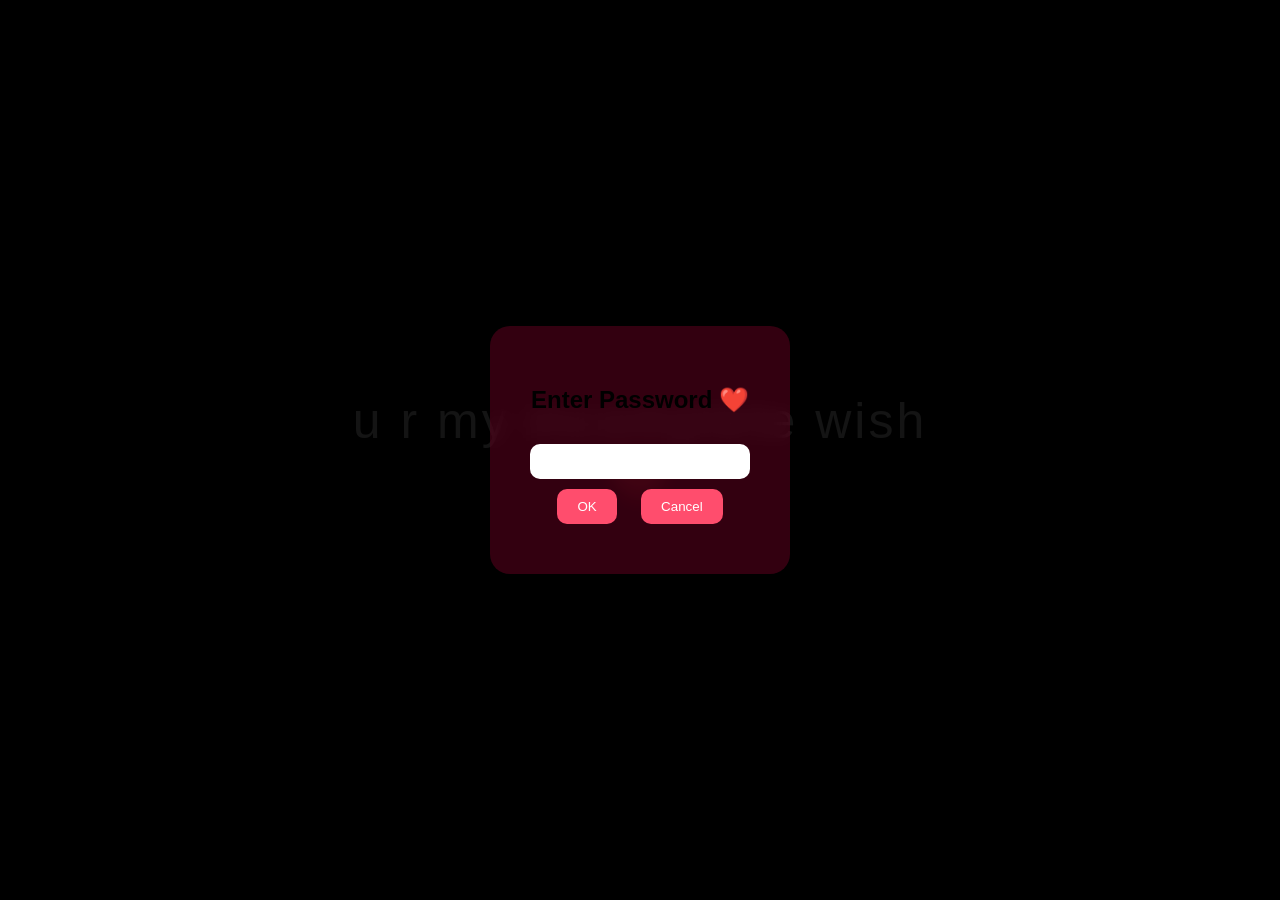
==== index.html @ 12569f01 "Update index.html" ====
<!DOCTYPE html>
<html lang="en">
<head>
<meta charset="UTF-8">
<title>Private Page ❤️</title>

<style>
body {
  margin: 0;
  height: 100vh;
  display: flex;
  justify-content: center;
  align-items: center;
  font-family: Arial, sans-serif;
  background: black;
  overflow: hidden;
}

/* 💔 BACKGROUND TEXT */
body::before {
  content: "u r my incomplete wish 💔";
  position: absolute;
  top: 50%;
  left: 50%;
  transform: translate(-50%, -50%);
  font-size: 50px;
  color: rgba(255,255,255,0.08);
  text-align: center;
  letter-spacing: 3px;
}

/* 💖 BOX */
.box {
  position: relative;
  z-index: 2;
  background: rgba(255, 0, 80, 0.2);
  padding: 40px;
  border-radius: 20px;
  text-align: center;
  backdrop-filter: blur(10px);
}

/* 🔐 INPUT */
input {
  padding: 10px;
  border-radius: 10px;
  border: none;
  outline: none;
  margin-top: 10px;
  width: 200px;
}

/* 🔘 BUTTONS */
button {
  padding: 10px 20px;
  margin: 10px;
  border: none;
  border-radius: 10px;
  background: #ff4d6d;
  color: white;
  cursor: pointer;
}

button:hover {
  transform: scale(1.05);
}
</style>
</head>

<body>

<div class="box">
  <h2>Enter Password ❤️</h2>
  <input type="password" id="password">
  <br>
  <button onclick="checkPassword()">OK</button>
  <button onclick="goBack()">Cancel</button>
</div>

<script>
function checkPassword(){
  if(document.getElementById("password").value === "khusheadii"){
    window.location.href="birthday.html";
  } else {
    alert("Wrong Password ❌");
  }
}

function goBack(){
  window.history.back();
}
</script>

</body>
</html>
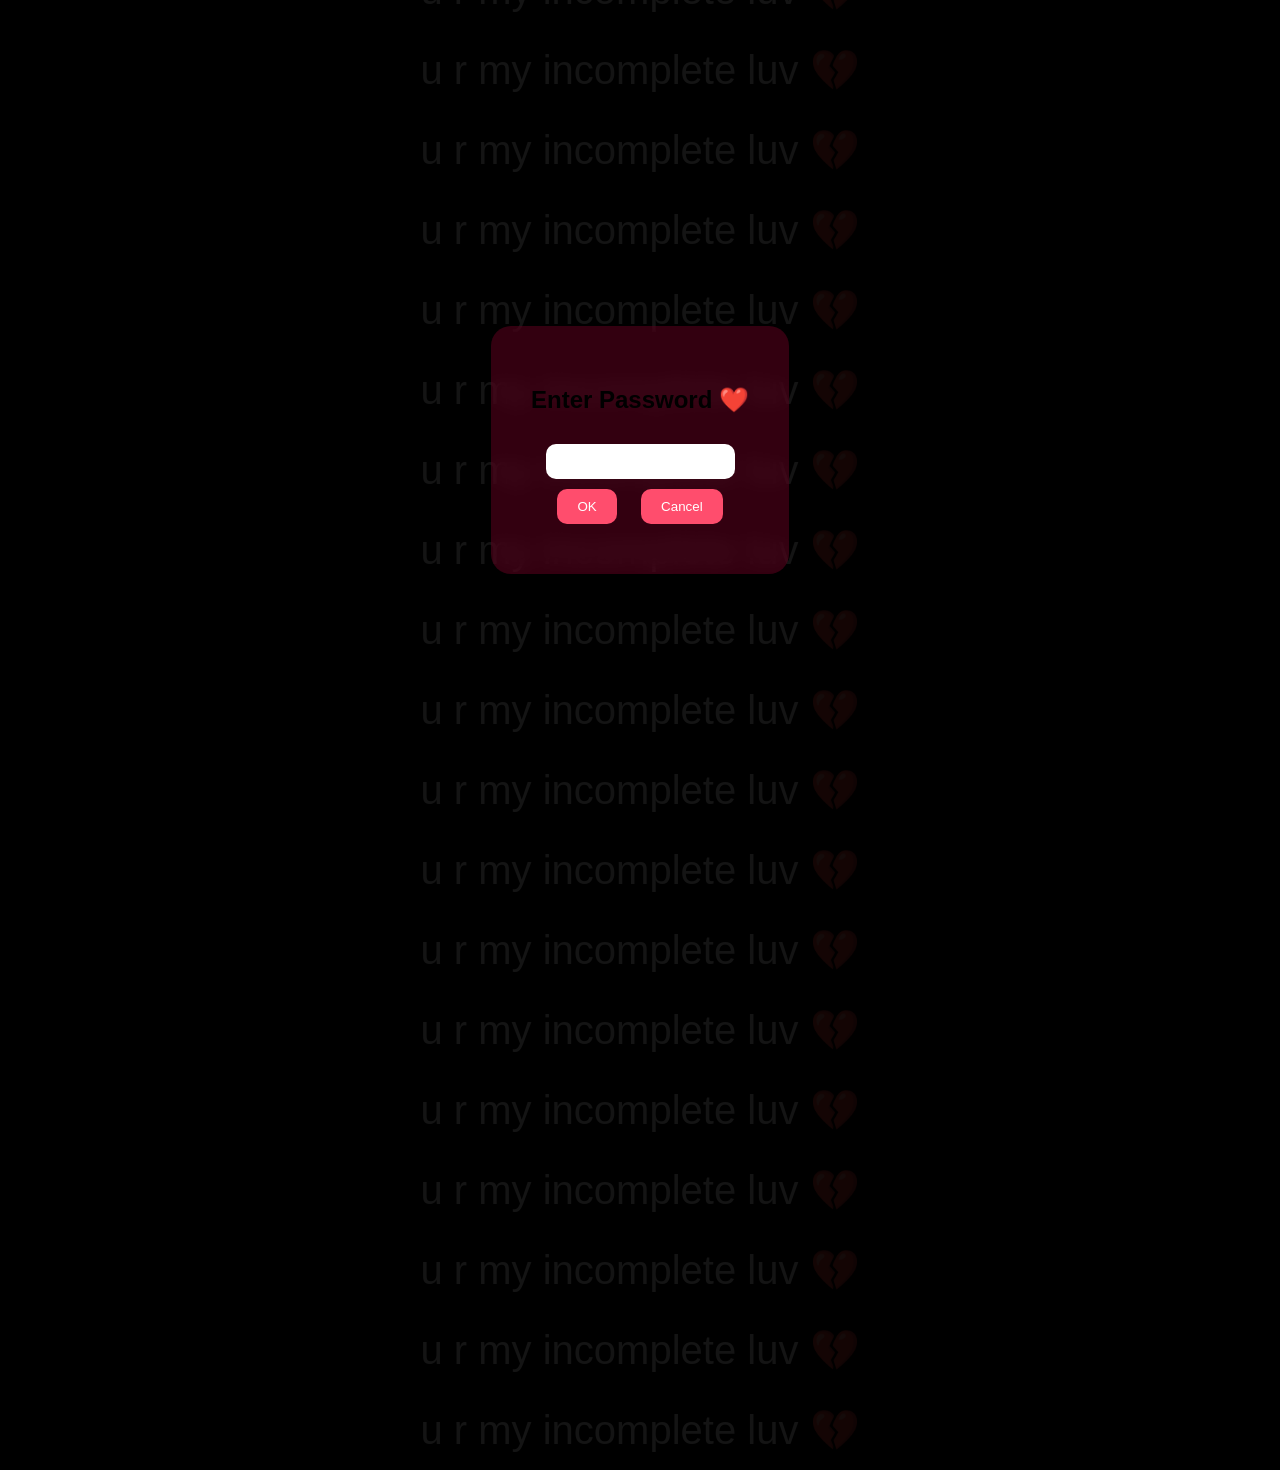
==== commit 69b3f7c7: "Update index.html" ====
--- a/index.html
+++ b/index.html
@@ -8,25 +8,33 @@
 body {
   margin: 0;
   height: 100vh;
+  overflow: hidden;
+  background: black;
+  font-family: Arial, sans-serif;
   display: flex;
   justify-content: center;
   align-items: center;
-  font-family: Arial, sans-serif;
-  background: black;
-  overflow: hidden;
 }
 
-/* 💔 BACKGROUND TEXT */
-body::before {
-  content: "u r my incomplete wish 💔";
+/* 💔 SCROLLING TEXT BACKGROUND */
+.background-text {
   position: absolute;
-  top: 50%;
-  left: 50%;
-  transform: translate(-50%, -50%);
-  font-size: 50px;
+  width: 100%;
+  height: 200%;
   color: rgba(255,255,255,0.08);
+  font-size: 40px;
   text-align: center;
-  letter-spacing: 3px;
+  line-height: 80px;
+  animation: scrollText 10s linear infinite;
+}
+
+@keyframes scrollText {
+  from {
+    transform: translateY(0%);
+  }
+  to {
+    transform: translateY(-50%);
+  }
 }
 
 /* 💖 BOX */
@@ -47,10 +55,9 @@
   border: none;
   outline: none;
   margin-top: 10px;
-  width: 200px;
 }
 
-/* 🔘 BUTTONS */
+/* 🔘 BUTTON */
 button {
   padding: 10px 20px;
   margin: 10px;
@@ -60,15 +67,40 @@
   color: white;
   cursor: pointer;
 }
-
-button:hover {
-  transform: scale(1.05);
-}
 </style>
 </head>
 
 <body>
 
+<!-- 💔 REPEATED TEXT -->
+<div class="background-text">
+  u r my incomplete luv 💔<br>
+  u r my incomplete luv 💔<br>
+  u r my incomplete luv 💔<br>
+  u r my incomplete luv 💔<br>
+  u r my incomplete luv 💔<br>
+  u r my incomplete luv 💔<br>
+  u r my incomplete luv 💔<br>
+  u r my incomplete luv 💔<br>
+  u r my incomplete luv 💔<br>
+  u r my incomplete luv 💔<br>
+  u r my incomplete luv 💔<br>
+  u r my incomplete luv 💔<br>
+  u r my incomplete luv 💔<br>
+  u r my incomplete luv 💔<br>
+  u r my incomplete luv 💔<br>
+  u r my incomplete luv 💔<br>
+  u r my incomplete luv 💔<br>
+  u r my incomplete luv 💔<br>
+  u r my incomplete luv 💔<br>
+  u r my incomplete luv 💔<br>
+  u r my incomplete luv 💔<br>
+  u r my incomplete luv 💔<br>
+  u r my incomplete luv 💔<br>
+  u r my incomplete luv 💔
+</div>
+
+<!-- 🔐 PASSWORD BOX -->
 <div class="box">
   <h2>Enter Password ❤️</h2>
   <input type="password" id="password">
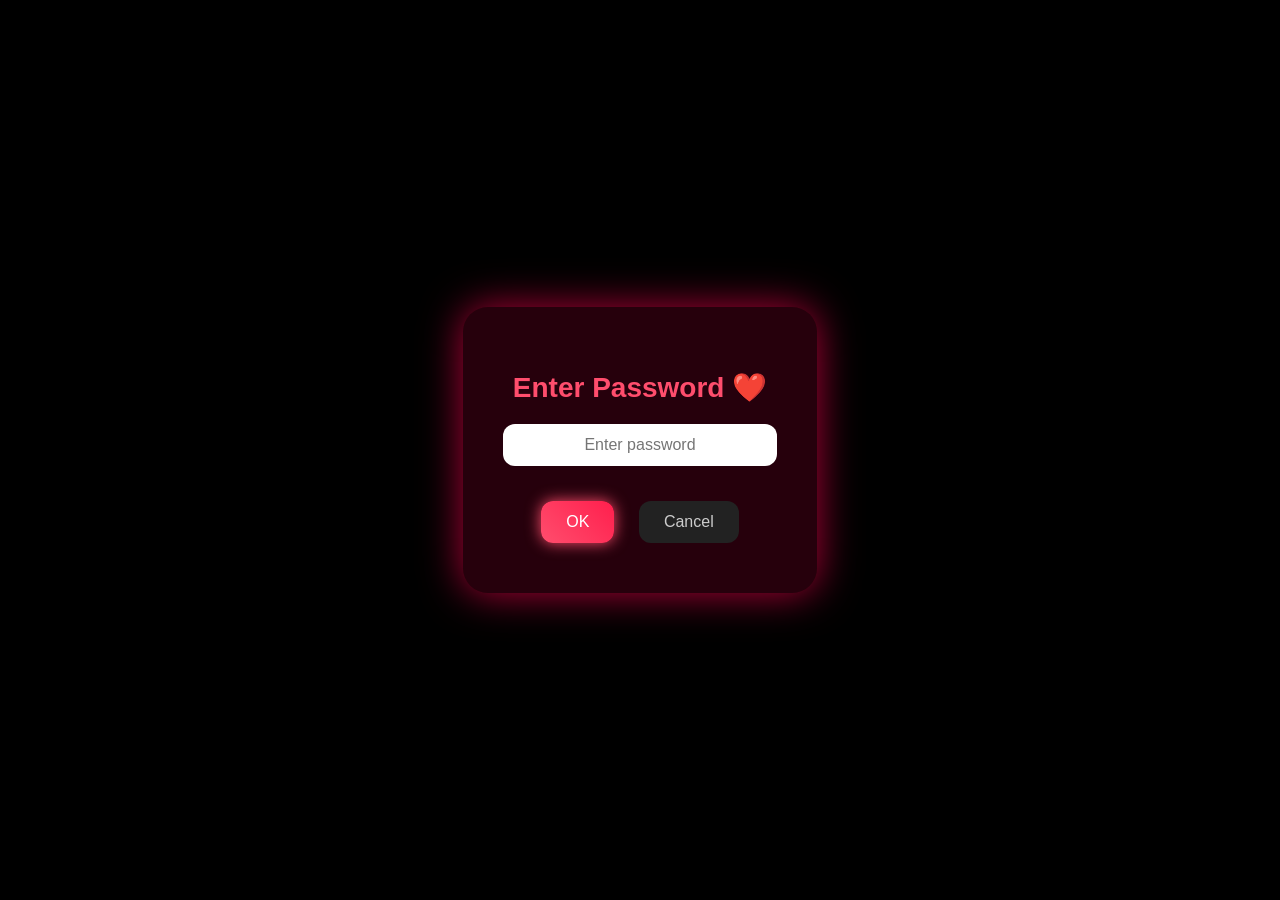
==== commit 2f48557c: "Update index.html" ====
--- a/index.html
+++ b/index.html
@@ -1,127 +1,134 @@
 <!DOCTYPE html>
 <html lang="en">
 <head>
-<meta charset="UTF-8">
-<title>Private Page ❤️</title>
+  <meta charset="UTF-8">
+  <title>Private ❤️</title>
 
-<style>
-body {
-  margin: 0;
-  height: 100vh;
-  overflow: hidden;
-  background: black;
-  font-family: Arial, sans-serif;
-  display: flex;
-  justify-content: center;
-  align-items: center;
-}
+  <style>
+    body {
+      margin: 0;
+      height: 100vh;
+      display: flex;
+      justify-content: center;
+      align-items: center;
+      font-family: Arial, sans-serif;
+      overflow: hidden;
+      background: black;
+    }
 
-/* 💔 SCROLLING TEXT BACKGROUND */
-.background-text {
-  position: absolute;
-  width: 100%;
-  height: 200%;
-  color: rgba(255,255,255,0.08);
-  font-size: 40px;
-  text-align: center;
-  line-height: 80px;
-  animation: scrollText 10s linear infinite;
-}
+    /* ❤️ Animated Hearts Background */
+    body::before {
+      content: "";
+      position: absolute;
+      width: 100%;
+      height: 100%;
+      background: url("https://i.imgur.com/9bK0K7C.png");
+      animation: move 20s linear infinite;
+      opacity: 0.3;
+    }
 
-@keyframes scrollText {
-  from {
-    transform: translateY(0%);
-  }
-  to {
-    transform: translateY(-50%);
-  }
-}
+    @keyframes move {
+      from { background-position: 0 0; }
+      to { background-position: 0 1000px; }
+    }
 
-/* 💖 BOX */
-.box {
-  position: relative;
-  z-index: 2;
-  background: rgba(255, 0, 80, 0.2);
-  padding: 40px;
-  border-radius: 20px;
-  text-align: center;
-  backdrop-filter: blur(10px);
-}
+    /* 💎 Glass Box */
+    .box {
+      position: relative;
+      z-index: 1;
+      background: rgba(255, 0, 80, 0.15);
+      backdrop-filter: blur(15px);
+      padding: 40px;
+      border-radius: 25px;
+      text-align: center;
+      box-shadow: 0 0 40px rgba(255,0,80,0.7);
+    }
 
-/* 🔐 INPUT */
-input {
-  padding: 10px;
-  border-radius: 10px;
-  border: none;
-  outline: none;
-  margin-top: 10px;
-}
+    h2 {
+      margin-bottom: 20px;
+      color: #ff4d6d;
+      font-size: 28px;
+    }
 
-/* 🔘 BUTTON */
-button {
-  padding: 10px 20px;
-  margin: 10px;
-  border: none;
-  border-radius: 10px;
-  background: #ff4d6d;
-  color: white;
-  cursor: pointer;
-}
-</style>
+    input {
+      padding: 12px;
+      width: 250px;
+      border-radius: 12px;
+      border: none;
+      outline: none;
+      font-size: 16px;
+      text-align: center;
+    }
+
+    .buttons {
+      margin-top: 25px;
+    }
+
+    button {
+      padding: 12px 25px;
+      margin: 10px;
+      border: none;
+      border-radius: 12px;
+      font-size: 16px;
+      cursor: pointer;
+      transition: 0.3s;
+    }
+
+    /* ✅ OK Button */
+    .ok {
+      background: linear-gradient(45deg, #ff4d6d, #ff1f4d);
+      color: white;
+      box-shadow: 0 0 15px #ff4d6d;
+    }
+
+    .ok:hover {
+      transform: scale(1.1);
+      box-shadow: 0 0 25px #ff4d6d;
+    }
+
+    /* ❌ Cancel Button */
+    .cancel {
+      background: #222;
+      color: #ccc;
+    }
+
+    .cancel:hover {
+      background: #444;
+      transform: scale(1.1);
+    }
+  </style>
+
 </head>
 
 <body>
 
-<!-- 💔 REPEATED TEXT -->
-<div class="background-text">
-  u r my incomplete luv 💔<br>
-  u r my incomplete luv 💔<br>
-  u r my incomplete luv 💔<br>
-  u r my incomplete luv 💔<br>
-  u r my incomplete luv 💔<br>
-  u r my incomplete luv 💔<br>
-  u r my incomplete luv 💔<br>
-  u r my incomplete luv 💔<br>
-  u r my incomplete luv 💔<br>
-  u r my incomplete luv 💔<br>
-  u r my incomplete luv 💔<br>
-  u r my incomplete luv 💔<br>
-  u r my incomplete luv 💔<br>
-  u r my incomplete luv 💔<br>
-  u r my incomplete luv 💔<br>
-  u r my incomplete luv 💔<br>
-  u r my incomplete luv 💔<br>
-  u r my incomplete luv 💔<br>
-  u r my incomplete luv 💔<br>
-  u r my incomplete luv 💔<br>
-  u r my incomplete luv 💔<br>
-  u r my incomplete luv 💔<br>
-  u r my incomplete luv 💔<br>
-  u r my incomplete luv 💔
-</div>
+  <div class="box">
+    <h2>Enter Password ❤️</h2>
 
-<!-- 🔐 PASSWORD BOX -->
-<div class="box">
-  <h2>Enter Password ❤️</h2>
-  <input type="password" id="password">
-  <br>
-  <button onclick="checkPassword()">OK</button>
-  <button onclick="goBack()">Cancel</button>
-</div>
+    <input type="password" id="password" placeholder="Enter password">
 
-<script>
-function checkPassword(){
-  if(document.getElementById("password").value === "khusheadii"){
-    window.location.href="birthday.html";
-  } else {
-    alert("Wrong Password ❌");
-  }
-}
+    <div class="buttons">
+      <button class="ok" onclick="checkPassword()">OK</button>
+      <button class="cancel" onclick="goBack()">Cancel</button>
+    </div>
+  </div>
 
-function goBack(){
-  window.history.back();
-}
-</script>
+  <script>
+    function checkPassword() {
+      const correctPassword = "khusheadii";
+      const input = document.getElementById("password").value;
+
+      if (input === correctPassword) {
+        window.location.href = "birthday.html";
+      } else {
+        alert("Wrong Password ❌");
+      }
+    }
+
+    function goBack() {
+      window.history.back();
+    }
+  </script>
 
 </body>
 </html>
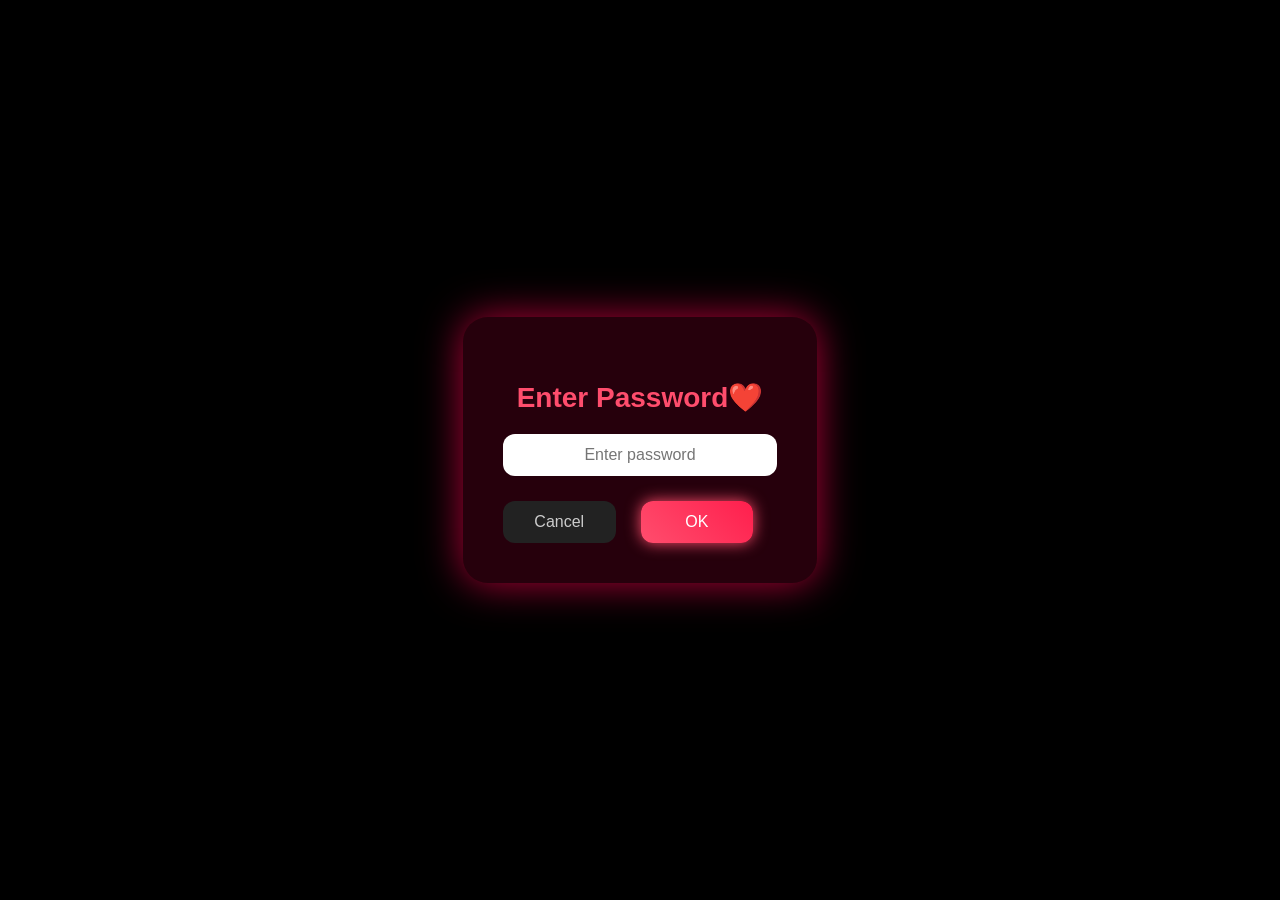
==== commit 31b2df00: "Update index.html" ====
--- a/index.html
+++ b/index.html
@@ -1,134 +1,140 @@
 <!DOCTYPE html>
 <html lang="en">
 <head>
-  <meta charset="UTF-8">
-  <title>Private ❤️</title>
+<meta charset="UTF-8">
+<title> UR DAY❤️</title>
 
-  <style>
-    body {
-      margin: 0;
-      height: 100vh;
-      display: flex;
-      justify-content: center;
-      align-items: center;
-      font-family: Arial, sans-serif;
-      overflow: hidden;
-      background: black;
-    }
+<style>
+body {
+  margin: 0;
+  height: 100vh;
+  display: flex;
+  justify-content: center;
+  align-items: center;
+  font-family: Arial, sans-serif;
+  overflow: hidden;
+  background: black;
+}
 
-    /* ❤️ Animated Hearts Background */
-    body::before {
-      content: "";
-      position: absolute;
-      width: 100%;
-      height: 100%;
-      background: url("https://i.imgur.com/9bK0K7C.png");
-      animation: move 20s linear infinite;
-      opacity: 0.3;
-    }
+/* ❤️ Animated Hearts Background */
+body::before {
+  content: "";
+  position: absolute;
+  width: 100%;
+  height: 100%;
+  background: url("https://i.imgur.com/9bK0K7C.png");
+  animation: move 20s linear infinite;
+  opacity: 0.3;
+}
 
-    @keyframes move {
-      from { background-position: 0 0; }
-      to { background-position: 0 1000px; }
-    }
+@keyframes move {
+  from { background-position: 0 0; }
+  to { background-position: 0 1000px; }
+}
 
-    /* 💎 Glass Box */
-    .box {
-      position: relative;
-      z-index: 1;
-      background: rgba(255, 0, 80, 0.15);
-      backdrop-filter: blur(15px);
-      padding: 40px;
-      border-radius: 25px;
-      text-align: center;
-      box-shadow: 0 0 40px rgba(255,0,80,0.7);
-    }
+/* 💎 Glass Box */
+.box {
+  position: relative;
+  z-index: 1;
+  background: rgba(255, 0, 80, 0.15);
+  backdrop-filter: blur(15px);
+  padding: 40px;
+  border-radius: 25px;
+  text-align: center;
+  box-shadow: 0 0 40px rgba(255,0,80,0.7);
+}
 
-    h2 {
-      margin-bottom: 20px;
-      color: #ff4d6d;
-      font-size: 28px;
-    }
+h2 {
+  margin-bottom: 20px;
+  color: #ff4d6d;
+  font-size: 28px;
+}
 
-    input {
-      padding: 12px;
-      width: 250px;
-      border-radius: 12px;
-      border: none;
-      outline: none;
-      font-size: 16px;
-      text-align: center;
-    }
+input {
+  padding: 12px;
+  width: 250px;
+  border-radius: 12px;
+  border: none;
+  outline: none;
+  font-size: 16px;
+  text-align: center;
+}
 
-    .buttons {
-      margin-top: 25px;
-    }
+/* 📦 BUTTON CONTAINER */
+.buttons {
+  display: flex;
+  justify-content: space-between;
+  width: 250px;
+  margin-top: 25px;
+}
 
-    button {
-      padding: 12px 25px;
-      margin: 10px;
-      border: none;
-      border-radius: 12px;
-      font-size: 16px;
-      cursor: pointer;
-      transition: 0.3s;
-    }
+/* 🔘 COMMON BUTTON */
+.buttons button {
+  width: 45%;
+  padding: 12px;
+  border: none;
+  border-radius: 12px;
+  font-size: 16px;
+  cursor: pointer;
+  transition: 0.3s;
+}
 
-    /* ✅ OK Button */
-    .ok {
-      background: linear-gradient(45deg, #ff4d6d, #ff1f4d);
-      color: white;
-      box-shadow: 0 0 15px #ff4d6d;
-    }
+/* ❌ Cancel LEFT */
+.cancel {
+  background: #222;
+  color: #ccc;
+}
 
-    .ok:hover {
-      transform: scale(1.1);
-      box-shadow: 0 0 25px #ff4d6d;
-    }
+.cancel:hover {
+  background: #444;
+  transform: scale(1.1);
+}
 
-    /* ❌ Cancel Button */
-    .cancel {
-      background: #222;
-      color: #ccc;
-    }
+/* ✅ OK RIGHT */
+.ok {
+  background: linear-gradient(45deg, #ff4d6d, #ff1f4d);
+  color: white;
+  box-shadow: 0 0 15px #ff4d6d;
+}
 
-    .cancel:hover {
-      background: #444;
-      transform: scale(1.1);
-    }
-  </style>
+.ok:hover {
+  transform: scale(1.1);
+  box-shadow: 0 0 25px #ff4d6d;
+}
+</style>
 
 </head>
 
 <body>
 
-  <div class="box">
-    <h2>Enter Password ❤️</h2>
+<div class="box">
+  <h2>Enter Password❤️</h2>
 
-    <input type="password" id="password" placeholder="Enter password">
+  <input type="password" id="password" placeholder="Enter password">
 
-    <div class="buttons">
-      <button class="ok" onclick="checkPassword()">OK</button>
-      <button class="cancel" onclick="goBack()">Cancel</button>
-    </div>
+  <!-- 🔘 BUTTONS -->
+  <div class="buttons">
+    <button class="cancel" onclick="goBack()">Cancel</button>
+    <button class="ok" onclick="checkPassword()">OK</button>
   </div>
+</div>
 
-  <script>
-    function checkPassword() {
-      const correctPassword = "khusheadii";
-      const input = document.getElementById("password").value;
+<script>
+function checkPassword() {
+  const correctPassword = "khusheadii";
+  const input = document.getElementById("password").value;
 
-      if (input === correctPassword) {
-        window.location.href = "birthday.html";
-      } else {
-        alert("Wrong Password ❌");
-      }
-    }
+  if (input === correctPassword) {
+    window.location.href = "birthday.html";
+  } else {
+    alert("Wrong Password ❌");
+  }
+}
 
-    function goBack() {
-      window.history.back();
-    }
-  </script>
+function goBack() {
+  window.history.back();
+}
+</script>
 
 </body>
 </html>
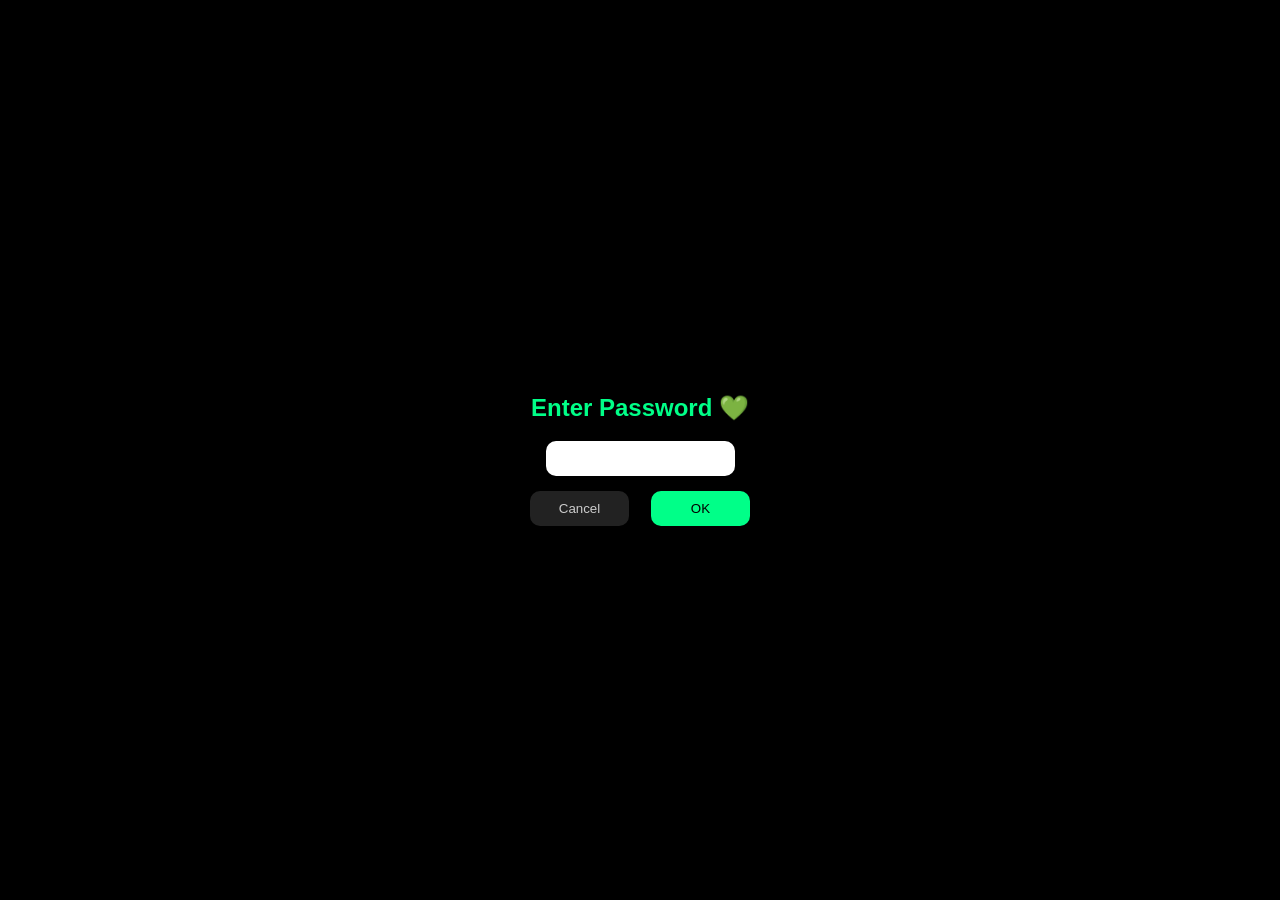
==== commit e384f96d: "Update index.html" ====
--- a/index.html
+++ b/index.html
@@ -2,7 +2,7 @@
 <html lang="en">
 <head>
 <meta charset="UTF-8">
-<title> UR DAY❤️</title>
+<title>Private ❤️</title>
 
 <style>
 body {
@@ -11,12 +11,12 @@
   display: flex;
   justify-content: center;
   align-items: center;
-  font-family: Arial, sans-serif;
+  background: black;
+  font-family: Arial;
   overflow: hidden;
-  background: black;
 }
 
-/* ❤️ Animated Hearts Background */
+/* ❤️ BG */
 body::before {
   content: "";
   position: absolute;
@@ -32,108 +32,71 @@
   to { background-position: 0 1000px; }
 }
 
-/* 💎 Glass Box */
+/* BOX */
 .box {
   position: relative;
-  z-index: 1;
-  background: rgba(255, 0, 80, 0.15);
-  backdrop-filter: blur(15px);
+  z-index: 2;
+  background: rgba(0,0,0,0.6);
   padding: 40px;
-  border-radius: 25px;
+  border-radius: 20px;
   text-align: center;
-  box-shadow: 0 0 40px rgba(255,0,80,0.7);
 }
 
 h2 {
-  margin-bottom: 20px;
-  color: #ff4d6d;
-  font-size: 28px;
+  color: #00ff88;
 }
 
+/* INPUT */
 input {
-  padding: 12px;
-  width: 250px;
-  border-radius: 12px;
+  padding: 10px;
+  border-radius: 10px;
   border: none;
-  outline: none;
-  font-size: 16px;
-  text-align: center;
 }
 
-/* 📦 BUTTON CONTAINER */
+/* BUTTONS */
 .buttons {
   display: flex;
   justify-content: space-between;
-  width: 250px;
-  margin-top: 25px;
+  width: 220px;
+  margin-top: 15px;
 }
 
-/* 🔘 COMMON BUTTON */
-.buttons button {
+button {
   width: 45%;
-  padding: 12px;
+  padding: 10px;
+  border-radius: 10px;
   border: none;
-  border-radius: 12px;
-  font-size: 16px;
   cursor: pointer;
-  transition: 0.3s;
 }
 
-/* ❌ Cancel LEFT */
-.cancel {
-  background: #222;
-  color: #ccc;
-}
-
-.cancel:hover {
-  background: #444;
-  transform: scale(1.1);
-}
-
-/* ✅ OK RIGHT */
-.ok {
-  background: linear-gradient(45deg, #ff4d6d, #ff1f4d);
-  color: white;
-  box-shadow: 0 0 15px #ff4d6d;
-}
-
-.ok:hover {
-  transform: scale(1.1);
-  box-shadow: 0 0 25px #ff4d6d;
-}
+.cancel { background:#222; color:#ccc; }
+.ok { background:#00ff88; }
 </style>
-
 </head>
 
 <body>
 
 <div class="box">
-  <h2>Enter Password❤️</h2>
+<h2>Enter Password 💚</h2>
 
-  <input type="password" id="password" placeholder="Enter password">
+<input type="password" id="password"><br>
 
-  <!-- 🔘 BUTTONS -->
-  <div class="buttons">
-    <button class="cancel" onclick="goBack()">Cancel</button>
-    <button class="ok" onclick="checkPassword()">OK</button>
-  </div>
+<div class="buttons">
+<button class="cancel" onclick="history.back()">Cancel</button>
+<button class="ok" onclick="checkPassword()">OK</button>
+</div>
 </div>
 
 <script>
-function checkPassword() {
-  const correctPassword = "khusheadii";
-  const input = document.getElementById("password").value;
+function checkPassword(){
+  let input = document.getElementById("password").value;
 
-  if (input === correctPassword) {
+  if(input === "khusheadii"){
     window.location.href = "birthday.html";
   } else {
     alert("Wrong Password ❌");
   }
 }
-
-function goBack() {
-  window.history.back();
-}
 </script>
 
 </body>
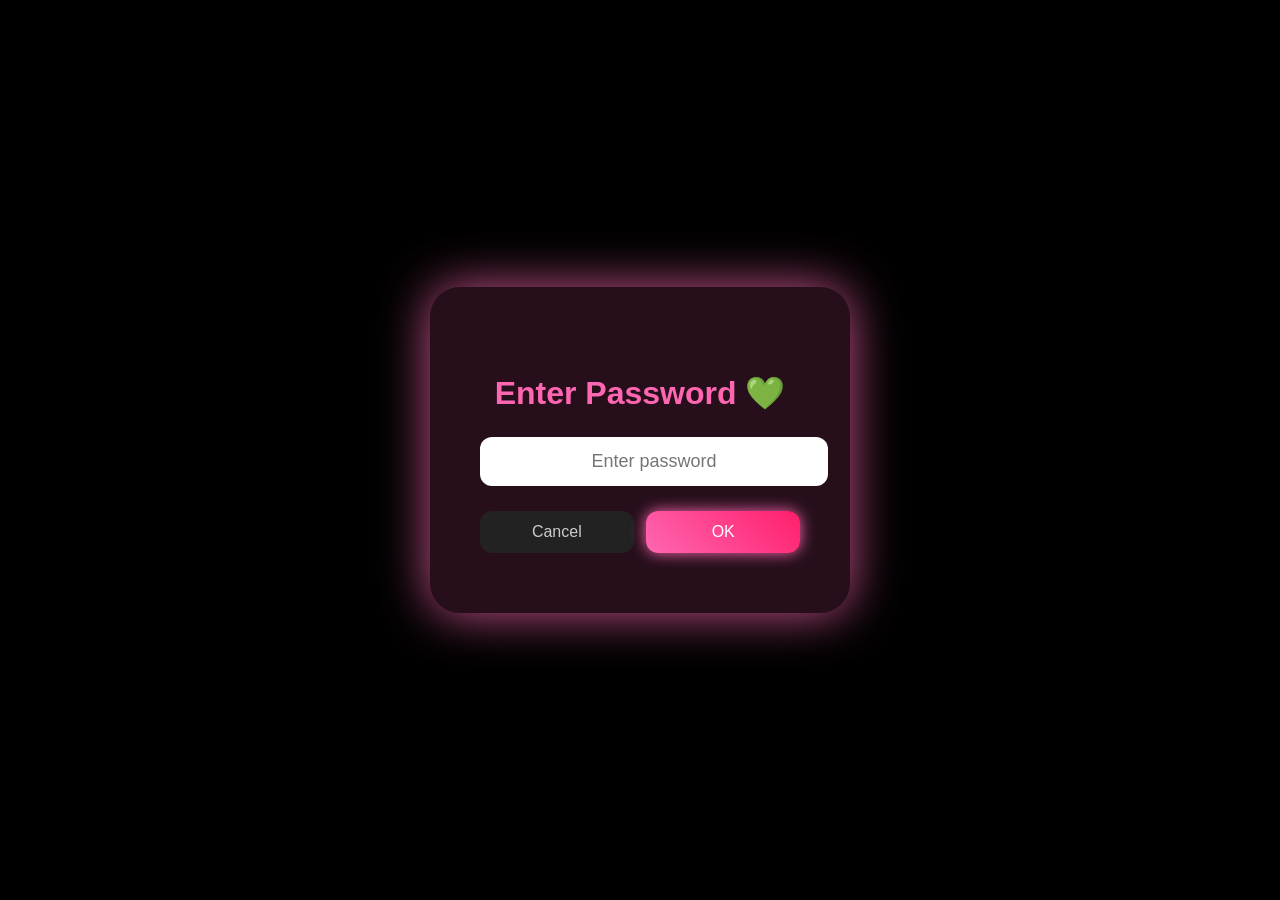
==== commit a0b941f7: "Update index.html" ====
--- a/index.html
+++ b/index.html
@@ -2,7 +2,7 @@
 <html lang="en">
 <head>
 <meta charset="UTF-8">
-<title>Private ❤️</title>
+<title>Private 💖</title>
 
 <style>
 body {
@@ -11,12 +11,12 @@
   display: flex;
   justify-content: center;
   align-items: center;
+  font-family: Arial, sans-serif;
+  overflow: hidden;
   background: black;
-  font-family: Arial;
-  overflow: hidden;
 }
 
-/* ❤️ BG */
+/* ❤️ Animated Background */
 body::before {
   content: "";
   position: absolute;
@@ -24,7 +24,7 @@
   height: 100%;
   background: url("https://i.imgur.com/9bK0K7C.png");
   animation: move 20s linear infinite;
-  opacity: 0.3;
+  opacity: 0.25;
 }
 
 @keyframes move {
@@ -32,71 +32,108 @@
   to { background-position: 0 1000px; }
 }
 
-/* BOX */
+/* 💎 BIGGER GLASS BOX */
 .box {
   position: relative;
-  z-index: 2;
-  background: rgba(0,0,0,0.6);
-  padding: 40px;
-  border-radius: 20px;
+  z-index: 1;
+  background: rgba(255, 105, 180, 0.15);
+  backdrop-filter: blur(20px);
+  padding: 60px 50px;   /* 👉 bigger box */
+  border-radius: 30px;
   text-align: center;
+  box-shadow: 0 0 50px rgba(255,105,180,0.8);
+  width: 320px;
 }
 
+/* 💖 TITLE */
 h2 {
-  color: #00ff88;
+  margin-bottom: 25px;
+  color: #ff66b2;
+  font-size: 32px;
 }
 
-/* INPUT */
+/* 🔐 INPUT */
 input {
-  padding: 10px;
-  border-radius: 10px;
+  padding: 14px;
+  width: 100%;
+  border-radius: 12px;
   border: none;
+  outline: none;
+  font-size: 18px;
+  text-align: center;
+  margin-bottom: 25px;
 }
 
-/* BUTTONS */
+/* 📦 BUTTON CONTAINER */
 .buttons {
   display: flex;
   justify-content: space-between;
-  width: 220px;
-  margin-top: 15px;
 }
 
+/* 🔘 COMMON BUTTON */
 button {
-  width: 45%;
-  padding: 10px;
-  border-radius: 10px;
+  width: 48%;
+  padding: 12px;
   border: none;
+  border-radius: 12px;
+  font-size: 16px;
   cursor: pointer;
+  transition: 0.3s;
 }
 
-.cancel { background:#222; color:#ccc; }
-.ok { background:#00ff88; }
+/* ❌ Cancel LEFT */
+.cancel {
+  background: #222;
+  color: #ccc;
+}
+
+.cancel:hover {
+  background: #444;
+  transform: scale(1.1);
+}
+
+/* ✅ OK RIGHT (PINK) */
+.ok {
+  background: linear-gradient(45deg, #ff66b2, #ff1f6b);
+  color: white;
+  box-shadow: 0 0 15px #ff66b2;
+}
+
+.ok:hover {
+  transform: scale(1.1);
+  box-shadow: 0 0 30px #ff66b2;
+}
 </style>
 </head>
 
 <body>
 
 <div class="box">
-<h2>Enter Password 💚</h2>
+  <h2>Enter Password 💚</h2>
 
-<input type="password" id="password"><br>
+  <input type="password" id="password" placeholder="Enter password">
 
-<div class="buttons">
-<button class="cancel" onclick="history.back()">Cancel</button>
-<button class="ok" onclick="checkPassword()">OK</button>
-</div>
+  <div class="buttons">
+    <button class="cancel" onclick="goBack()">Cancel</button>
+    <button class="ok" onclick="checkPassword()">OK</button>
+  </div>
 </div>
 
 <script>
-function checkPassword(){
-  let input = document.getElementById("password").value;
+function checkPassword() {
+  const correctPassword = "khusheadii";
+  const input = document.getElementById("password").value;
 
-  if(input === "khusheadii"){
+  if (input === correctPassword) {
     window.location.href = "birthday.html";
   } else {
     alert("Wrong Password ❌");
   }
 }
+
+function goBack() {
+  window.history.back();
+}
 </script>
 
 </body>
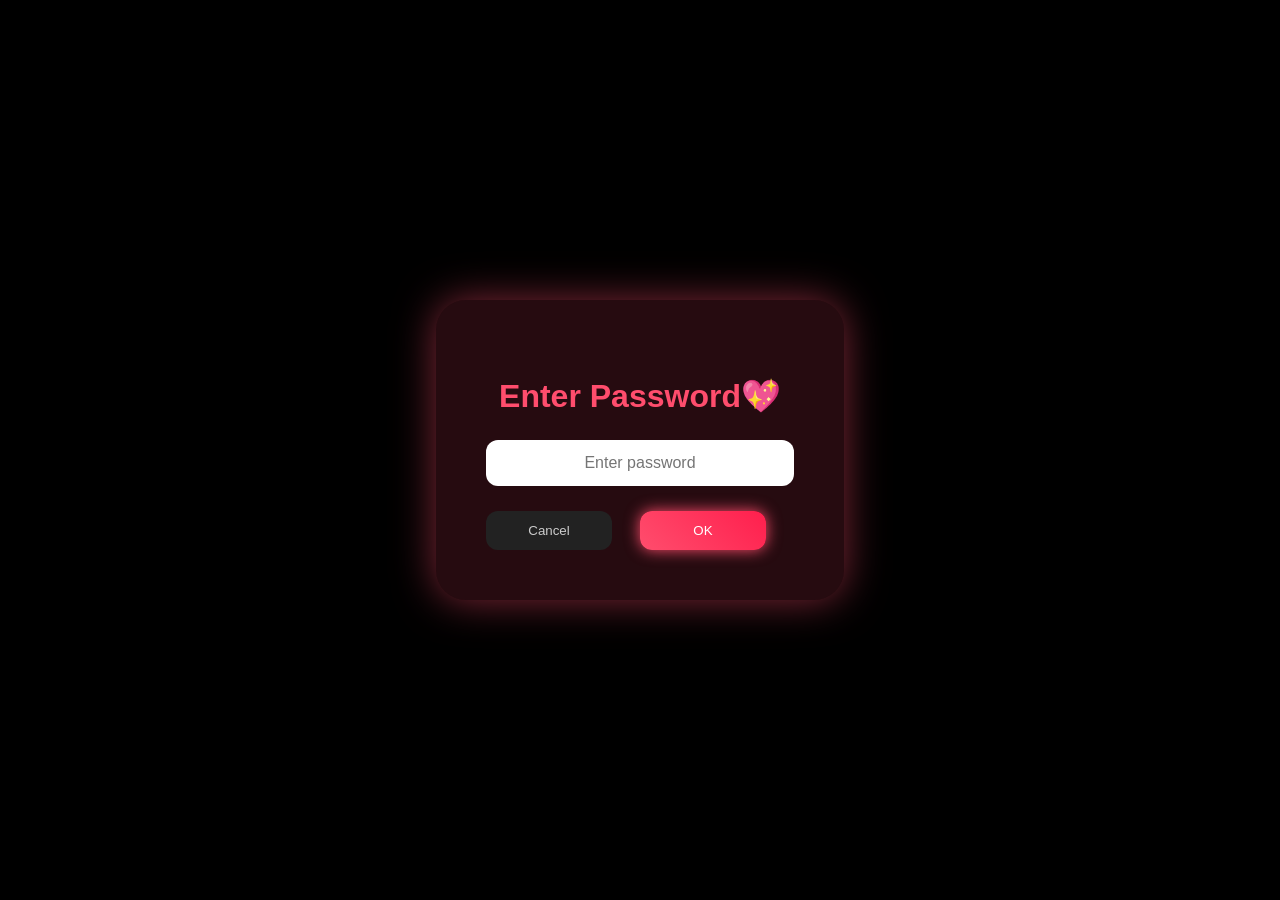
==== commit 6f5f3c21: "Update index.html" ====
--- a/index.html
+++ b/index.html
@@ -2,9 +2,11 @@
 <html lang="en">
 <head>
 <meta charset="UTF-8">
-<title>Private 💖</title>
+<title>Private ❤️</title>
 
 <style>
+
+/* 🖤 BODY */
 body {
   margin: 0;
   height: 100vh;
@@ -16,7 +18,7 @@
   background: black;
 }
 
-/* ❤️ Animated Background */
+/* 🎬 BACKGROUND PATTERN */
 body::before {
   content: "";
   position: absolute;
@@ -24,7 +26,7 @@
   height: 100%;
   background: url("https://i.imgur.com/9bK0K7C.png");
   animation: move 20s linear infinite;
-  opacity: 0.25;
+  opacity: 0.15;
 }
 
 @keyframes move {
@@ -32,56 +34,59 @@
   to { background-position: 0 1000px; }
 }
 
-/* 💎 BIGGER GLASS BOX */
+/* 💎 GLASS BOX (MATCH MEMORIES) */
 .box {
   position: relative;
   z-index: 1;
-  background: rgba(255, 105, 180, 0.15);
+
+  /* 🔥 SAME STYLE AS MEMORIES */
+  background: rgba(255, 77, 109, 0.15);
   backdrop-filter: blur(20px);
-  padding: 60px 50px;   /* 👉 bigger box */
+
+  padding: 50px;
   border-radius: 30px;
   text-align: center;
-  box-shadow: 0 0 50px rgba(255,105,180,0.8);
-  width: 320px;
+
+  box-shadow: 0 0 40px rgba(255,77,109,0.5);
 }
 
 /* 💖 TITLE */
 h2 {
   margin-bottom: 25px;
-  color: #ff66b2;
+  color: #ff4d6d;
   font-size: 32px;
 }
 
-/* 🔐 INPUT */
+/* 🔑 INPUT */
 input {
   padding: 14px;
-  width: 100%;
+  width: 280px;
   border-radius: 12px;
   border: none;
   outline: none;
-  font-size: 18px;
+  font-size: 16px;
   text-align: center;
-  margin-bottom: 25px;
 }
 
-/* 📦 BUTTON CONTAINER */
+/* 🔘 BUTTON CONTAINER */
 .buttons {
+  margin-top: 25px;
   display: flex;
   justify-content: space-between;
+  width: 280px;
 }
 
-/* 🔘 COMMON BUTTON */
+/* 🔘 COMMON */
 button {
-  width: 48%;
+  width: 45%;
   padding: 12px;
   border: none;
   border-radius: 12px;
-  font-size: 16px;
   cursor: pointer;
   transition: 0.3s;
 }
 
-/* ❌ Cancel LEFT */
+/* ❌ CANCEL (LEFT) */
 .cancel {
   background: #222;
   color: #ccc;
@@ -92,24 +97,25 @@
   transform: scale(1.1);
 }
 
-/* ✅ OK RIGHT (PINK) */
+/* ✅ OK (RIGHT - MATCH THEME) */
 .ok {
-  background: linear-gradient(45deg, #ff66b2, #ff1f6b);
+  background: linear-gradient(45deg, #ff4d6d, #ff1f4d);
   color: white;
-  box-shadow: 0 0 15px #ff66b2;
+  box-shadow: 0 0 15px #ff4d6d;
 }
 
 .ok:hover {
   transform: scale(1.1);
-  box-shadow: 0 0 30px #ff66b2;
+  box-shadow: 0 0 25px #ff4d6d;
 }
+
 </style>
 </head>
 
 <body>
 
 <div class="box">
-  <h2>Enter Password 💚</h2>
+  <h2>Enter Password💖</h2>
 
   <input type="password" id="password" placeholder="Enter password">
 
